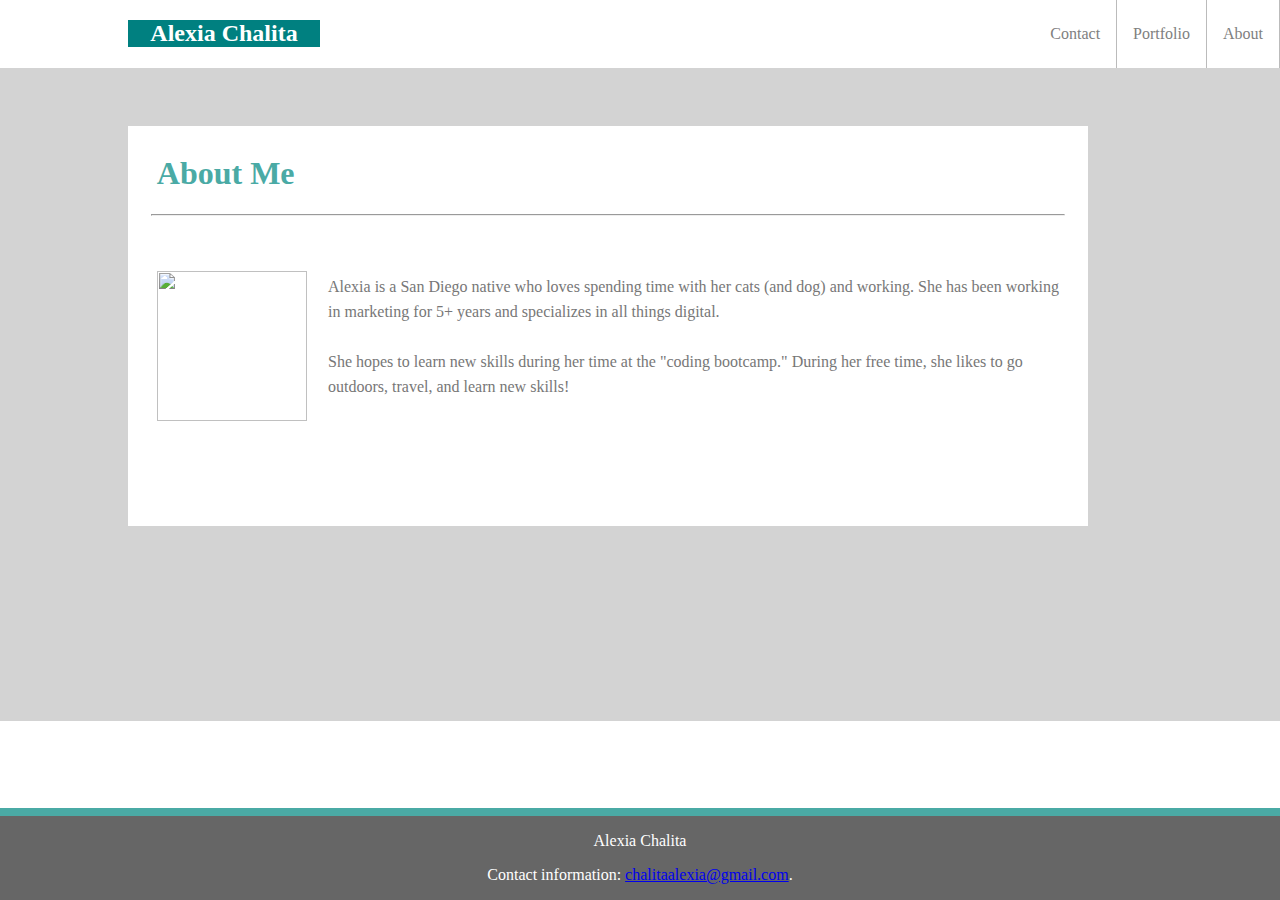
==== index.html @ 50957b42 "Adding stuff" ====
<!DOCTYPE html>
<html lang="en-us">

<head>
  <meta charset="UTF-8">
  <title>Alexia's Portfolio</title>
  <link rel="stylesheet" type="text/css" href="assets/css/style.css">
  
</head>

<body>
  <div class="box-set">

    <div 

    class="box box-1">

    <h1>About Me</h1>

    <hr>
    <span class="_text"

    <p>Alexia is a San Diego native who loves spending time with her cats (and dog) and working. She has been working in marketing for 5+ years and specializes in all things digital. 
            <br>
            <br>
            She hopes to learn new skills during her time at the "coding bootcamp." During her free time, she likes to go outdoors, travel, and learn new skills!</p>
            
    </span>
    
    <img src="https://scontent.fsan1-1.fna.fbcdn.net/v/t1.0-9/48275455_2355513007810078_6293244725029765120_n.jpg?_nc_cat=103&_nc_ohc=Z4K2lH9lLgAAQkIdiOYBnBPtQU1tumsAF5Hum9VNobKwDncTz3v_uaIZA&_nc_ht=scontent.fsan1-1.fna&oh=eadb8485c91d912dad721e29e4e328ac&oe=5EB40DC6"

         <div class="box box-2"> </div>
</div>
    
    <div class="box box-3">

      <ul>
             <li><a href="./index.html">About</a></li>
             <li><a href="./portfolio.html">Portfolio</a></li>
            <li><a href="./contact.html">Contact</a></li>

            <span><div class="headertext"><h2 id="navbarheader">Alexia Chalita</h2> </span>
    </ul>
        
        
        
    </div>

    <footer>
            <p>Alexia Chalita</p>
            <p>Contact information: <a href="mailto:chalitaalexia@gmail.com">
            chalitaalexia@gmail.com</a>.</p>
    </footer>

</body>

</html>
---- assets/css/style.css ----
/**
 * Fixed Position: Anchors element to the browser
 **/
 body {
    text-align: left;
    margin: 0 0px;
    text-align: justify;
    color: #4aaaa5;
}


 .box-set {
    position: relative;
    left: 0;
    height: 700px;
    width: 100%;
    background: lightgray;
  }
  
  
  /* Box rules: percentages define anchors (i.e. position of each box relative to browser window) */

  .box-1 {
    position: relative;
    left: 10%;
  background-color: white;
  height: 400px;
  width: 960px;
  top: 15%
  }
h1 {
    padding-left: 3%;
    padding-top: 3%;
}

img {
    height: 150px;
    width: 150px;
    margin-left: 3%;   
    margin-top: -15%; 
    float: left;
    clear: both;

}

._text
{
    position:relative;
    float:left;
    text-align:left;
    margin-left:200px;
    font-size:16px;
    color: #777777;
    margin-top: 50px;
    margin-right: 20px;
    line-height: 25px;
}


.box-3 {
    position: fixed;
    top: 0;
    left: 0;
    width: 100%;
    background-color: green;
}

ul {
    list-style-type: none;
    margin: 0;
    padding: 0;
    overflow: hidden;
    background-color: white;
  }
  
  li {
    float: right;
    border-right: 1px solid #bbb;

  }
  
  li a {
    display: block;
    color: gray;
    text-align: center;
    padding: 25px 16px;
    text-decoration: none;
  }
  
  /* Change the link color to #111 (black) on hover */
  li a:hover {
    background-color: #4aaaa5;
  }

  footer {
  position: fixed;
  left: 0;
  bottom: 0;
  width: 100%;
  background-color: #666666;
  color: white;
  text-align: center;
  border-top: 8px solid #4aaaa5

  }

  hr {
      width: 95%;
      color: gray;
  }

.headertext {
    background-color: teal;
    width: 15%;
    height: 120%;
    color: white;
    text-align: center;
    margin-left: 10%;
}
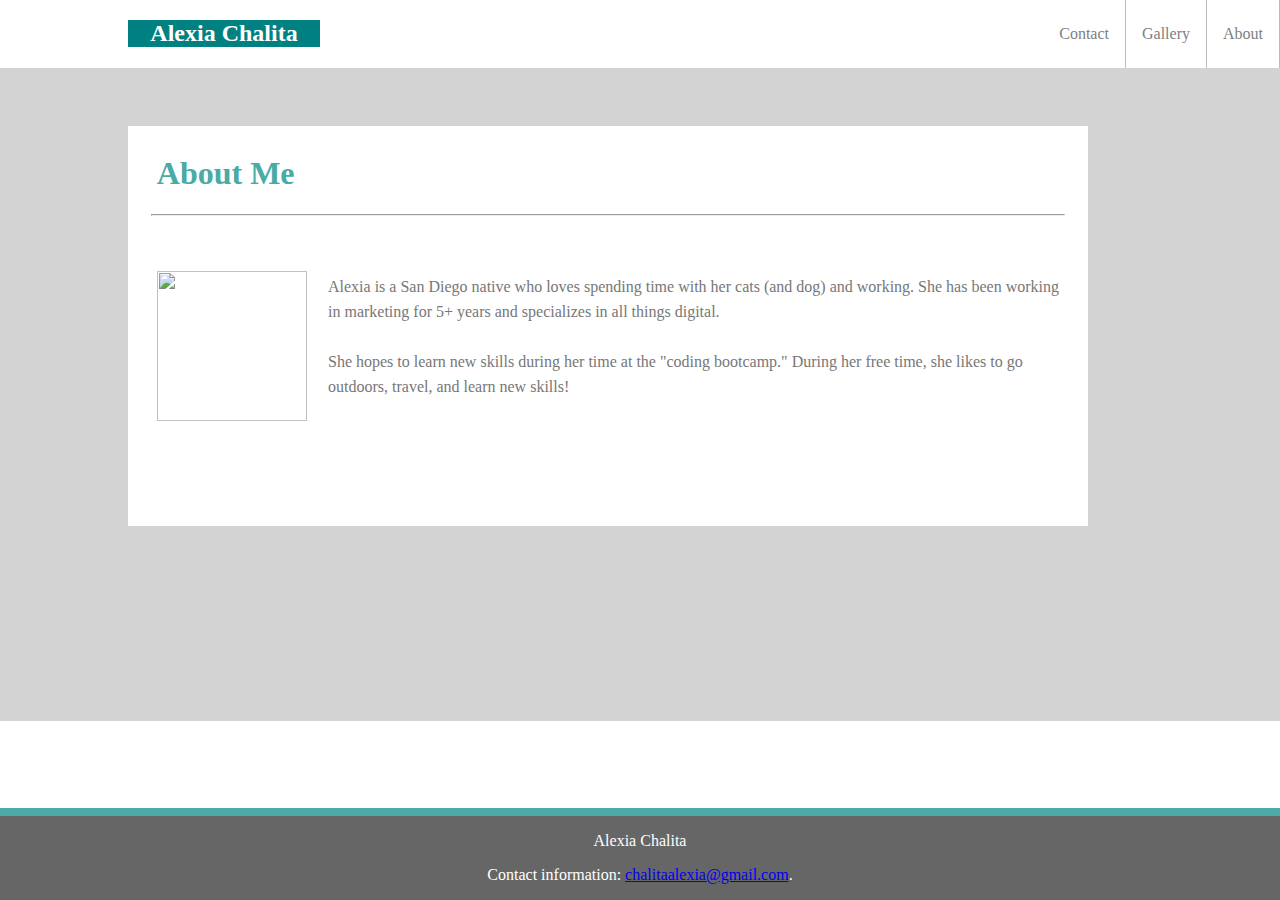
==== commit 55520a4a: "changes" ====
--- a/index.html
+++ b/index.html
@@ -36,7 +36,7 @@
 
       <ul>
              <li><a href="./index.html">About</a></li>
-             <li><a href="./portfolio.html">Portfolio</a></li>
+             <li><a href="./gallery.html">Gallery</a></li>
             <li><a href="./contact.html">Contact</a></li>
 
             <span><div class="headertext"><h2 id="navbarheader">Alexia Chalita</h2> </span>
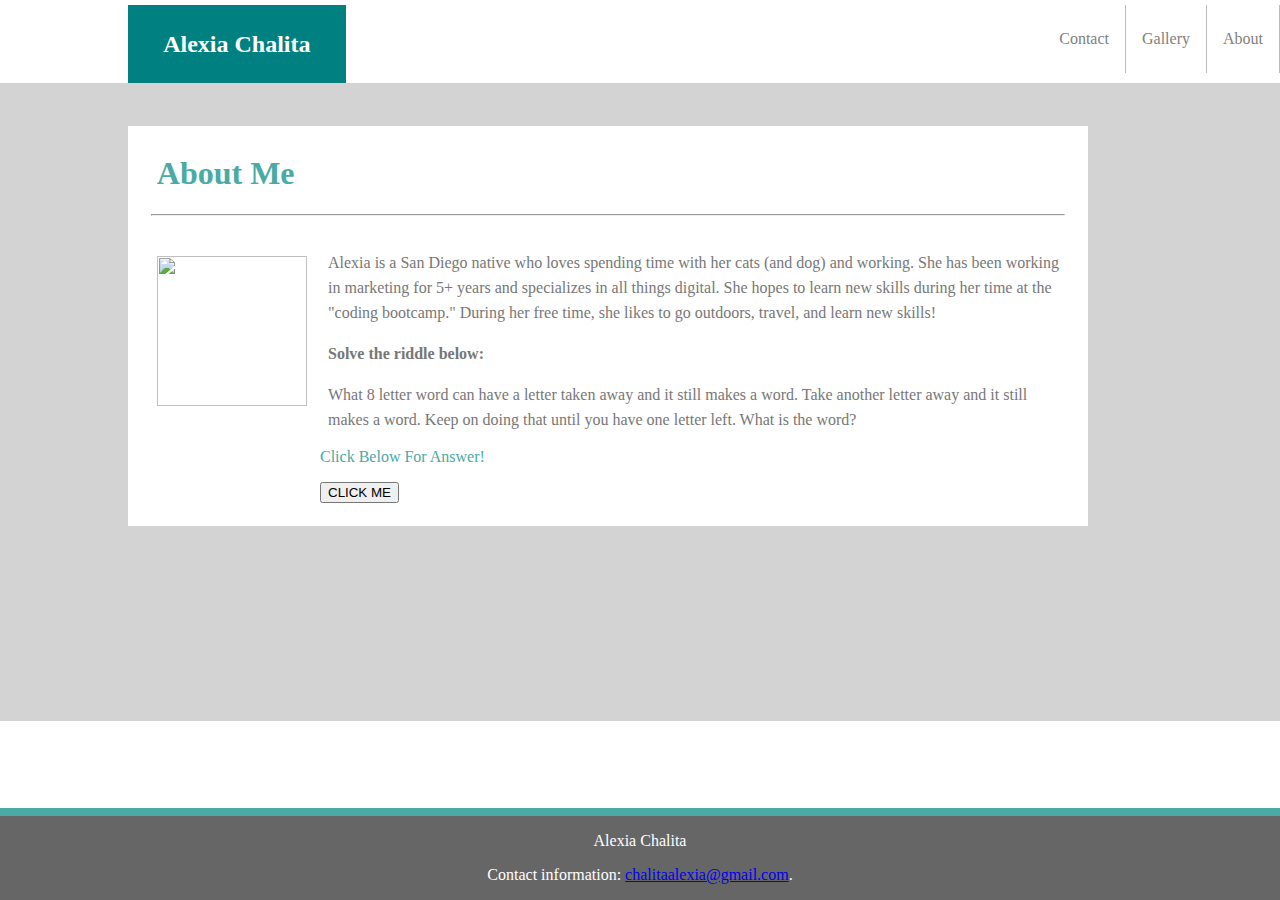
==== commit 86a9a016: "adding stuff" ====
--- a/index.html
+++ b/index.html
@@ -4,33 +4,48 @@
 <head>
   <meta charset="UTF-8">
   <title>Alexia's Portfolio</title>
+
+  <script>
+      function myFunction(name)
+      {
+      document.getElementById("peep").innerHTML = "The word is starting! starting, staring, string, sting, sing, sin, in, I.  Cool, huh?";
+      }
+      </script>
+
   <link rel="stylesheet" type="text/css" href="assets/css/style.css">
   
+  
+
 </head>
 
 <body>
   <div class="box-set">
 
-    <div 
-
-    class="box box-1">
+    <div class="box box-1">
 
     <h1>About Me</h1>
 
     <hr>
-    <span class="_text"
+    <span class="_text">
 
     <p>Alexia is a San Diego native who loves spending time with her cats (and dog) and working. She has been working in marketing for 5+ years and specializes in all things digital. 
-            <br>
-            <br>
-            She hopes to learn new skills during her time at the "coding bootcamp." During her free time, she likes to go outdoors, travel, and learn new skills!</p>
+      She hopes to learn new skills during her time at the "coding bootcamp." During her free time, she likes to go outdoors, travel, and learn new skills!</p>
             
+          <p> <strong> Solve the riddle below: </strong> </p>
+           <p>What 8 letter word can have a letter taken away and it still makes a word. Take another letter away and it still makes a word. Keep on doing that until you have one letter left. What is the word? </p>
     </span>
     
-    <img src="https://scontent.fsan1-1.fna.fbcdn.net/v/t1.0-9/48275455_2355513007810078_6293244725029765120_n.jpg?_nc_cat=103&_nc_ohc=Z4K2lH9lLgAAQkIdiOYBnBPtQU1tumsAF5Hum9VNobKwDncTz3v_uaIZA&_nc_ht=scontent.fsan1-1.fna&oh=eadb8485c91d912dad721e29e4e328ac&oe=5EB40DC6"
+    <img src="https://scontent.fsan1-1.fna.fbcdn.net/v/t1.0-9/48275455_2355513007810078_6293244725029765120_n.jpg?_nc_cat=103&_nc_ohc=Z4K2lH9lLgAAQkIdiOYBnBPtQU1tumsAF5Hum9VNobKwDncTz3v_uaIZA&_nc_ht=scontent.fsan1-1.fna&oh=eadb8485c91d912dad721e29e4e328ac&oe=5EB40DC6">
 
-         <div class="box box-2"> </div>
-</div>
+         <div class="box box-2"> 
+        <div class="shiftright">
+         <p id="peep">Click Below For Answer!</p>
+
+         <button onclick="myFunction('Harry Potter')">CLICK ME</button>
+        </div>
+        </div>
+
+        </div>
     
     <div class="box box-3">
 
--- a/assets/css/style.css
+++ b/assets/css/style.css
@@ -37,24 +37,26 @@
     height: 150px;
     width: 150px;
     margin-left: 3%;   
-    margin-top: -15%; 
+    margin-top: -20%; 
     float: left;
-    clear: both;
+    position: relative;
+    
 
 }
 
 ._text
 {
-    position:relative;
-    float:left;
+    position: relative;
+    float: left;
     text-align:left;
     margin-left:200px;
     font-size:16px;
     color: #777777;
-    margin-top: 50px;
+    margin-top: 10px;
     margin-right: 20px;
     line-height: 25px;
 }
+
 
 
 .box-3 {
@@ -62,7 +64,7 @@
     top: 0;
     left: 0;
     width: 100%;
-    background-color: green;
+    background-color: white;
 }
 
 ul {
@@ -71,6 +73,7 @@
     padding: 0;
     overflow: hidden;
     background-color: white;
+    margin-top: 5px;
   }
   
   li {
@@ -109,11 +112,23 @@
       color: gray;
   }
 
-.headertext {
-    background-color: teal;
+.headertext {    
+}
+
+.headertext #navbarheader {
+    background: teal;
     width: 15%;
-    height: 120%;
+    height: 100%;
     color: white;
     text-align: center;
+    padding: 2% 1%;
+    margin: 0;
     margin-left: 10%;
+    
+}
+
+.shiftright {
+
+margin-left: 20%;
+
 }